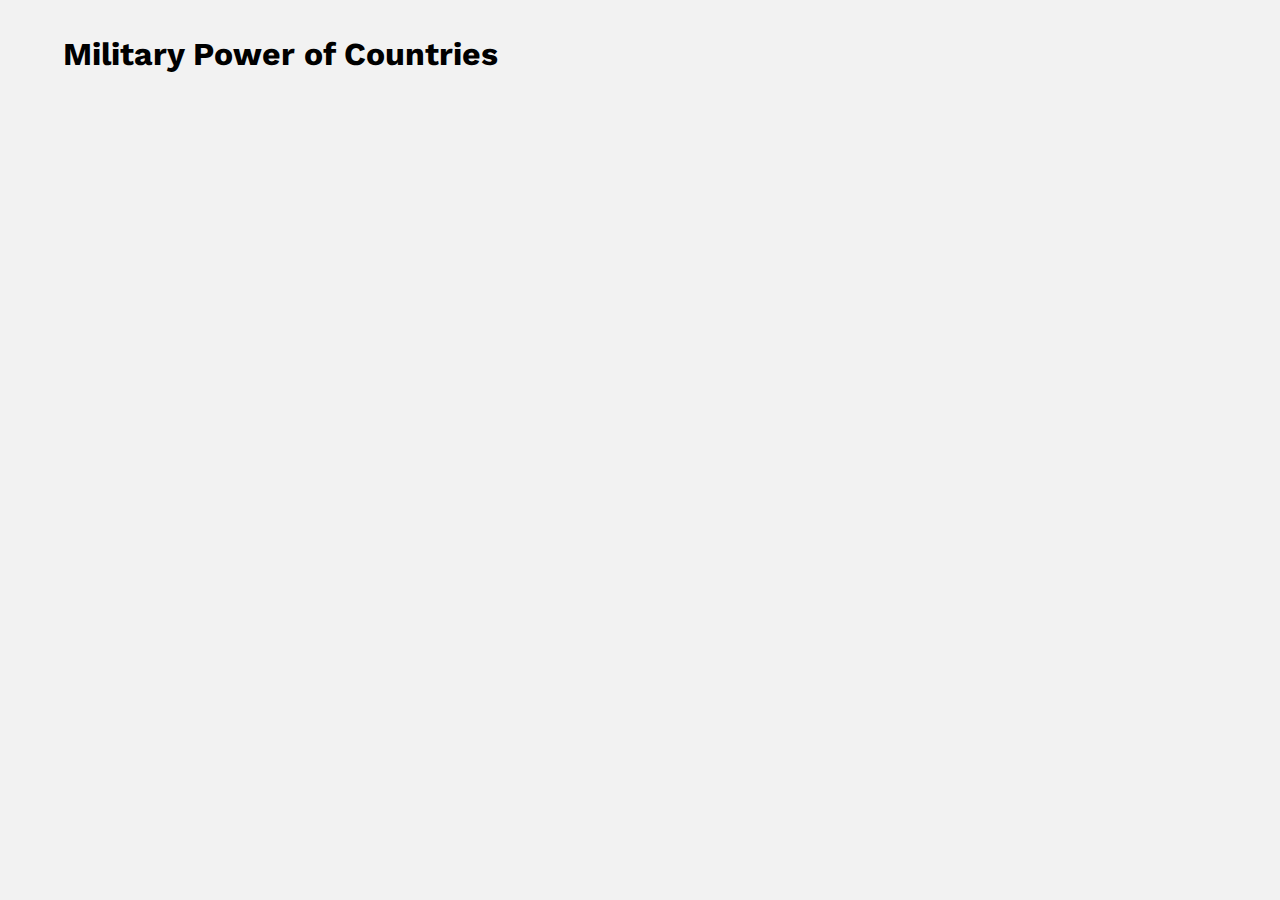
==== Military_Power/Index.html @ 40e8d92f "Last commit" ====
<!DOCTYPE html>
<html lang="en">

<head>
  <meta charset="UTF-8">
  <meta http-equiv="X-UA-Compatible" content="IE=edge">
  <meta name="viewport" content="width=device-width, initial-scale=1.0">
  <title>Military Power</title>
  <link rel="stylesheet" href="/Military_Power/styles/style.css">
  <link rel="preconnect" href="https://fonts.googleapis.com">
  <link rel="preconnect" href="https://fonts.gstatic.com" crossorigin>
  <link href="https://fonts.googleapis.com/css2?family=Work+Sans:wght@100;300;600&display=swap" rel="stylesheet">
</head>

<body>

  <script src="https://d3js.org/d3.v4.js"></script>
  <script src="https://d3js.org/d3-scale-chromatic.v1.min.js"></script>
  <script src="https://d3js.org/d3-geo-projection.v2.min.js"></script>

  <h1 class="title">Military Power of Countries</h1>

  <div class="map-container">
    <svg id="map" width="1000" height="800"></svg>
  </div>

  <div class="histogram-container">
    <div id="navy-weapons"></div>
    <div id="air-weapons"></div>
    <div id="ground-weapons"></div>
    <div id="active-personnel"></div>
    <div id="money-expense"></div>
    <div id="refresh-button"></div>
  </div>
    
  <script src="/Military_Power/scripts/map.js"></script>

</body>
</html>
---- Military_Power/styles/style.css ----
body {
  font-family: 'Work Sans', sans-serif;
  background-color: #F2F2F2;
  overflow: hidden;
}

.title {
  margin-top: 35px;
  margin-left: 55px;
}

.map-container {
  position: absolute;
  top: 10px;
  left: 65px;
}

.map-container #map {
  border-radius: 5px;
  margin: 0 auto;
}

.map-container #map:hover {
  cursor: pointer;
}

.histogram-container #active-personnel {
  position: absolute;
  top: 400px;
  left: 1080px;
}

.histogram-container #air-weapons {
  position: absolute;
  top: 80px;
  left: 1100px;
}

.histogram-container #ground-weapons {
  position: absolute;
  top: 650px;
  left: 1120px;
}

.histogram-container #navy-weapons {
  position: absolute;
  top: 80px;
  left: 1450px;
}

.histogram-container #money-expense {
  position: absolute;
  top: 380px;
  left: 1450px;
}

.histogram-container .country-title {
  position: absolute;
  top: 40px;
  left: 1320px;
}
/*# sourceMappingURL=style.css.map */
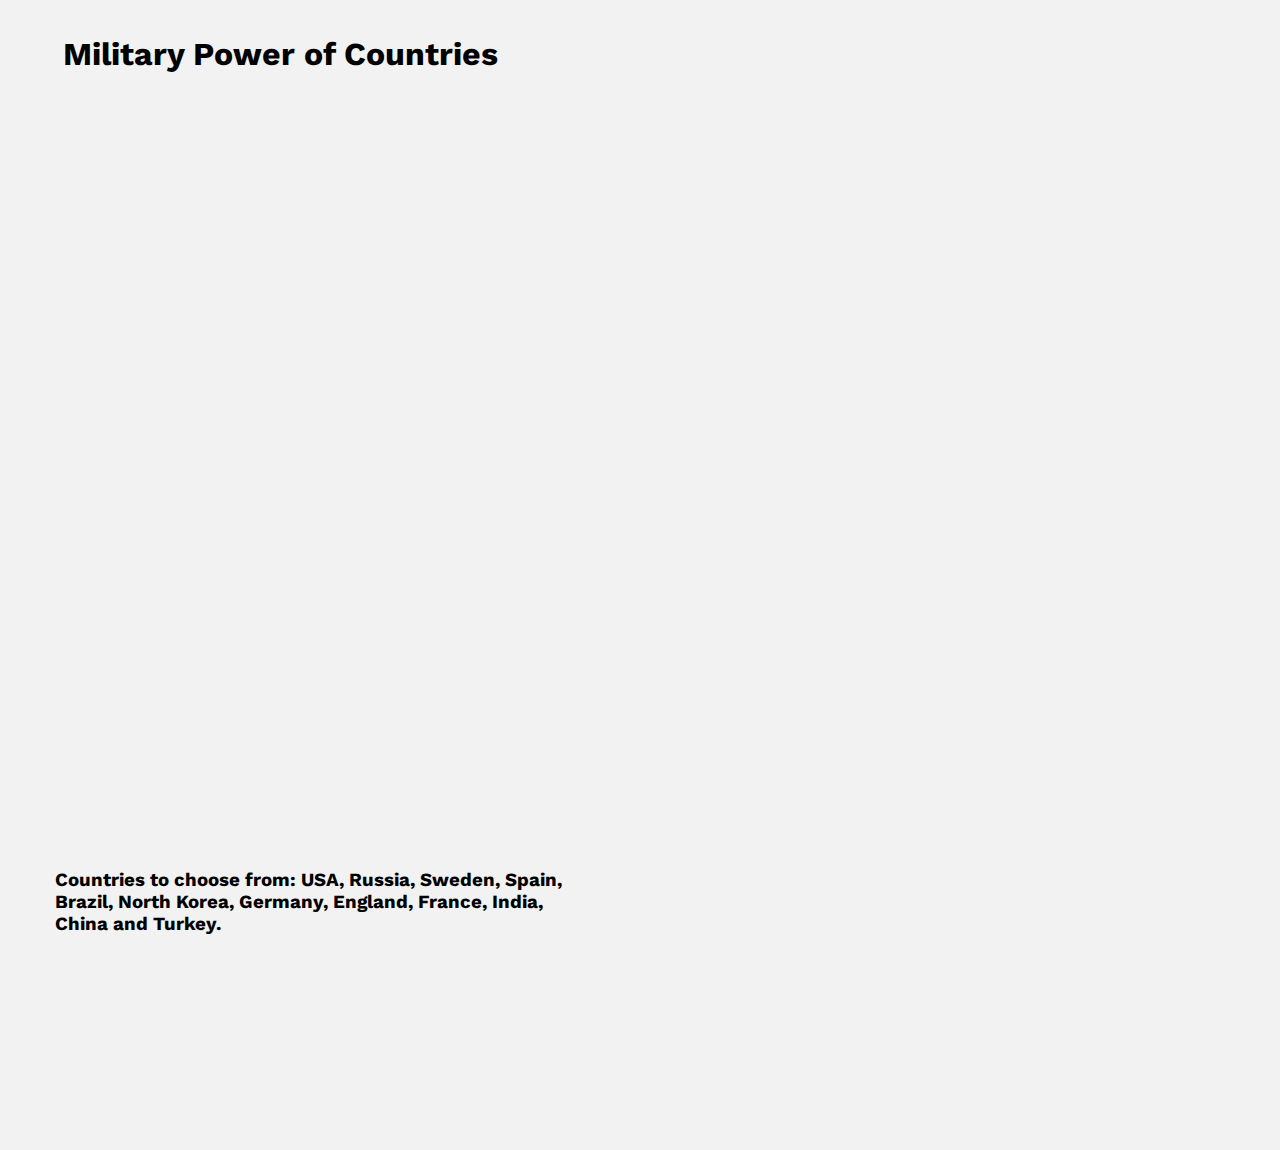
==== commit fd271318: "Last last commit" ====
--- a/Military_Power/Index.html
+++ b/Military_Power/Index.html
@@ -20,10 +20,13 @@
 
   <h1 class="title">Military Power of Countries</h1>
 
+  <!-- container koji sadrži mapu svijeta -->
   <div class="map-container">
+    <!-- mapa svijeta koja je kreirana pomoću SVG-a -->
     <svg id="map" width="1000" height="800"></svg>
   </div>
 
+  <!-- container koji sadrži svih 5 grafova neke države -->
   <div class="histogram-container">
     <div id="navy-weapons"></div>
     <div id="air-weapons"></div>
@@ -32,7 +35,18 @@
     <div id="money-expense"></div>
     <div id="refresh-button"></div>
   </div>
+
+  <h3 class="description">
+    Countries to choose from: USA, Russia, Sweden, Spain,<br>
+    Brazil, North Korea, Germany, England, France, India,
+    <br>China and Turkey.
+  </h3>
+
+  <div>
+    <svg id="legend" width="300" height="450"></svg>
+  </div>
     
+  <!-- JavaScript dokument -->
   <script src="/Military_Power/scripts/map.js"></script>
 
 </body>
--- a/Military_Power/styles/style.css
+++ b/Military_Power/styles/style.css
@@ -59,4 +59,20 @@
   top: 40px;
   left: 1320px;
 }
+
+.description {
+  position: absolute;
+  top: 850px;
+  left: 55px;
+}
+
+#legend {
+  position: absolute;
+  top: 700px;
+  left: 600px;
+}
+
+#least, #highest {
+  display: none;
+}
 /*# sourceMappingURL=style.css.map */